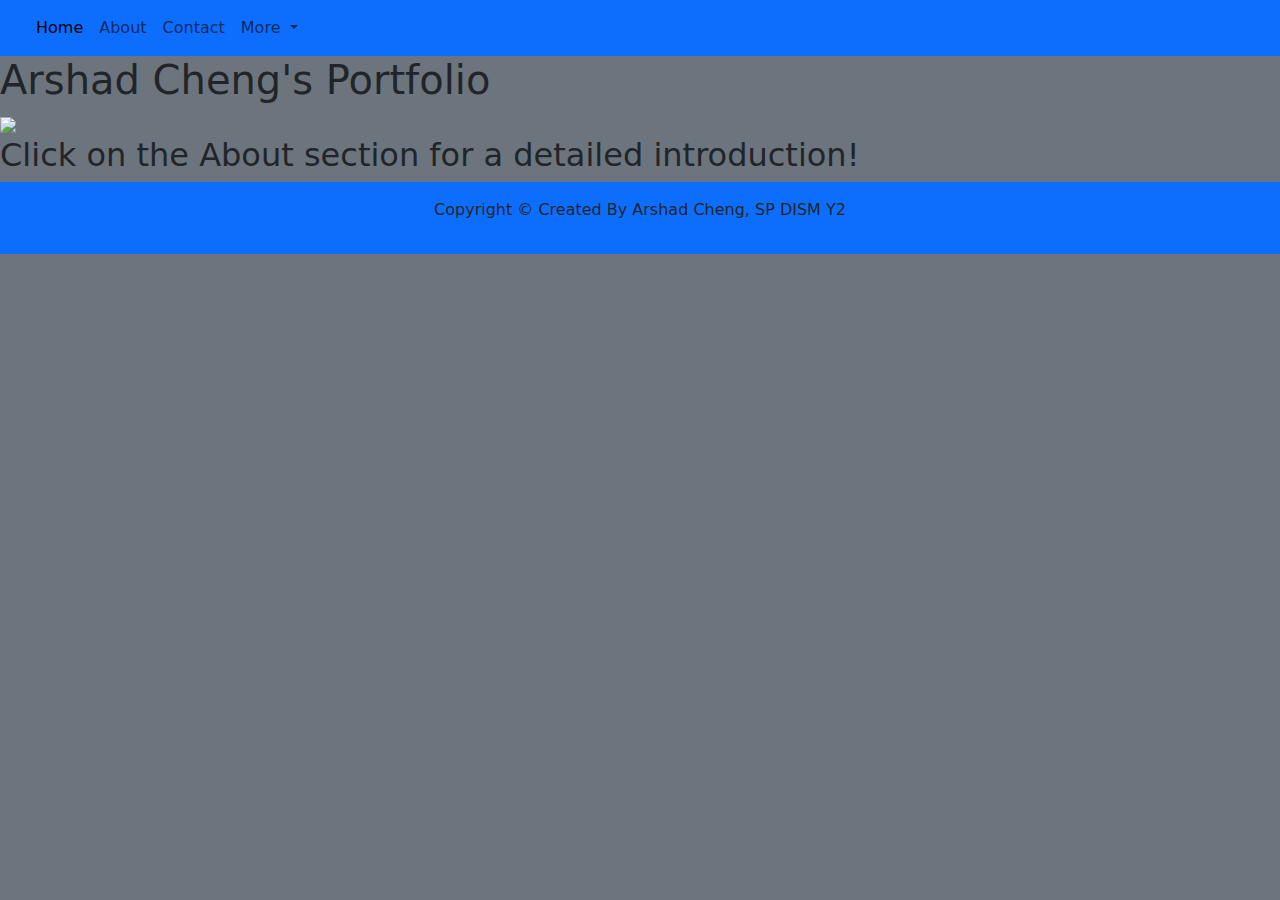
==== index.html @ e32d0bac "October 5th Progress" ====
<!doctype html>
<html lang="en">
  <head>
    <meta charset="utf-8">
    <meta name="viewport" content="width=device-width, initial-scale=1">
    <title>Home | Arshad Cheng</title>
    <!--CSS-->
    <link href="../FirstPortfolio/css/index.css" rel="stylesheet">
    <link href="../FirstPortfolio/css/selfie.css" rel="stylesheet">
    <link href="https://cdn.jsdelivr.net/npm/bootstrap@5.3.3/dist/css/bootstrap.min.css" rel="stylesheet" integrity="sha384-QWTKZyjpPEjISv5WaRU9OFeRpok6YctnYmDr5pNlyT2bRjXh0JMhjY6hW+ALEwIH" crossorigin="anonymous">
  </head>
  <body class="bg-secondary">
    <!--Navigation Bar-->
    <nav class="navbar navbar-expand-lg bg-primary">
        <div class="container-fluid">
          <a class="navbar-brand" href="#"><img src=""></a>
          <button class="navbar-toggler" type="button" data-bs-toggle="collapse" data-bs-target="#navbarNavDropdown" aria-controls="navbarNavDropdown" aria-expanded="false" aria-label="Toggle navigation">
            <span class="navbar-toggler-icon"></span>
          </button>
          <div class="collapse navbar-collapse" id="navbarNavDropdown">
            <ul class="navbar-nav">
              <li class="nav-item">
                <a class="nav-link active" aria-current="page" href="../FirstPortfolio/index.html">Home</a>
              </li>
              <li class="nav-item">
                <a class="nav-link" href="../FirstPortfolio/about.html">About</a>
              </li>
              <li class="nav-item">
                <a class="nav-link" href="../FirstPortfolio/contact.html">Contact</a>
              </li>
              <li class="nav-item dropdown">
                <a class="nav-link dropdown-toggle" href="#" role="button" data-bs-toggle="dropdown" aria-expanded="false">
                  More
                </a>
                <ul class="dropdown-menu">
                  <li><a class="dropdown-item" href="../FirstPortfolio/associates.html">Associates</a></li>
                  <li><a class="dropdown-item" href="../FirstPortfolio/services.html">Services</a></li>
                </ul>
              </li>
            </ul>
          </div>
        </div>
      </nav>
    <!--Any content within navbar and footer-->
    <main>
        <h1>Arshad Cheng's Portfolio</h1>
        <img src="../FirstPortfolio/img/Selfie.jpg" class="selfie">
        <h2>Click on the About section for a detailed introduction!</h2>
    </main>
    <!--Footer Contact-->
    <footer class="mt-auto py-3 bg-primary text-center">
        <p class="footer-text">Copyright &copy Created By Arshad Cheng, SP DISM Y2</p>
      </footer>

    <!--Bootstrap JS sources-->
    <script src="https://cdn.jsdelivr.net/npm/@popperjs/core@2.11.8/dist/umd/popper.min.js" integrity="sha384-I7E8VVD/ismYTF4hNIPjVp/Zjvgyol6VFvRkX/vR+Vc4jQkC+hVqc2pM8ODewa9r" crossorigin="anonymous"></script>
    <script src="https://cdn.jsdelivr.net/npm/bootstrap@5.3.3/dist/js/bootstrap.bundle.min.js" integrity="sha384-YvpcrYf0tY3lHB60NNkmXc5s9fDVZLESaAA55NDzOxhy9GkcIdslK1eN7N6jIeHz" crossorigin="anonymous"></script>
  </body>
</html>
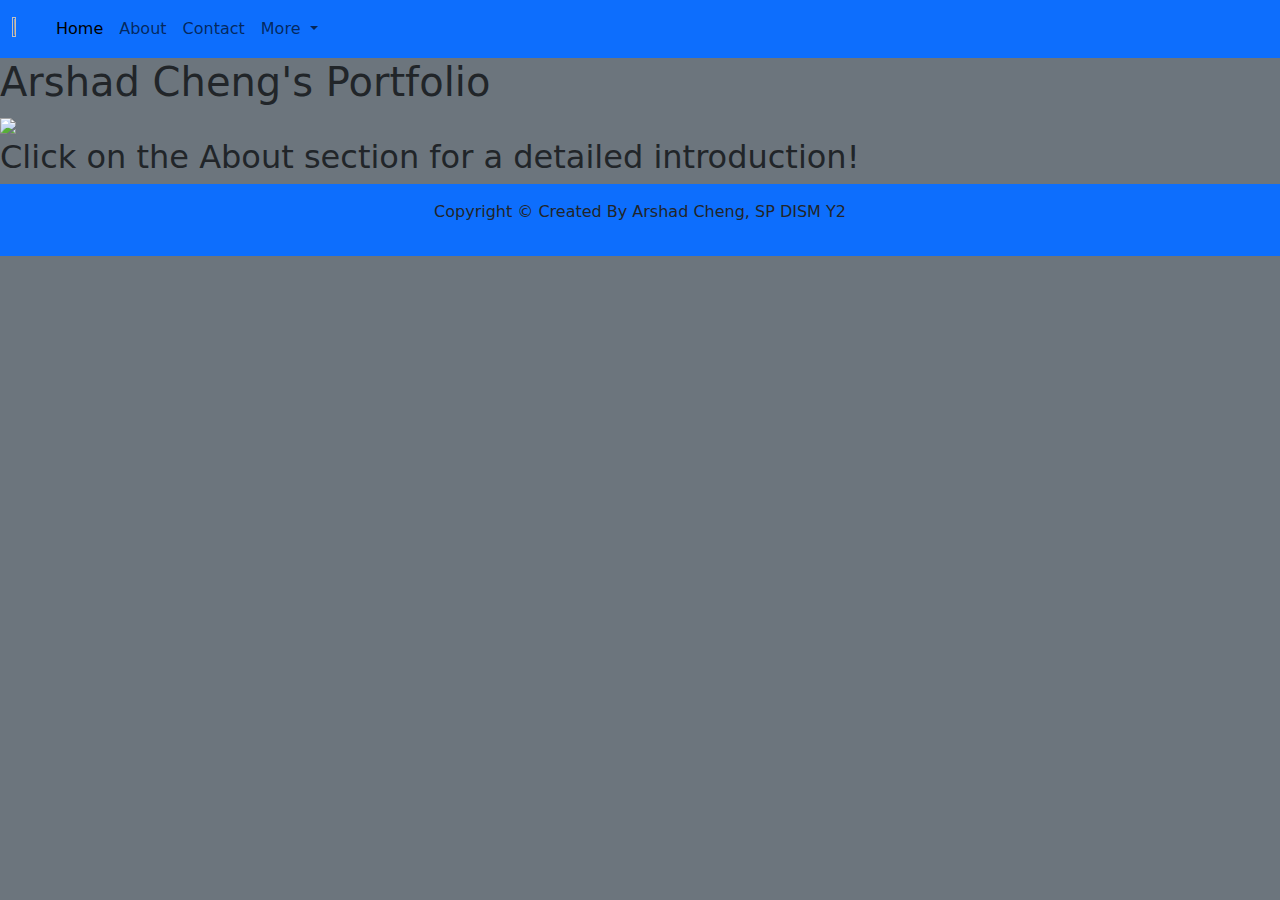
==== commit a74b8d42: "6 October Progress" ====
--- a/index.html
+++ b/index.html
@@ -13,7 +13,7 @@
     <!--Navigation Bar-->
     <nav class="navbar navbar-expand-lg bg-primary">
         <div class="container-fluid">
-          <a class="navbar-brand" href="#"><img src=""></a>
+          <a class="navbar-brand" href="#"><img src="../FirstPortfolio/img/Cloud-icon.png" style="height: 25%; width: 25%;"></a>
           <button class="navbar-toggler" type="button" data-bs-toggle="collapse" data-bs-target="#navbarNavDropdown" aria-controls="navbarNavDropdown" aria-expanded="false" aria-label="Toggle navigation">
             <span class="navbar-toggler-icon"></span>
           </button>
